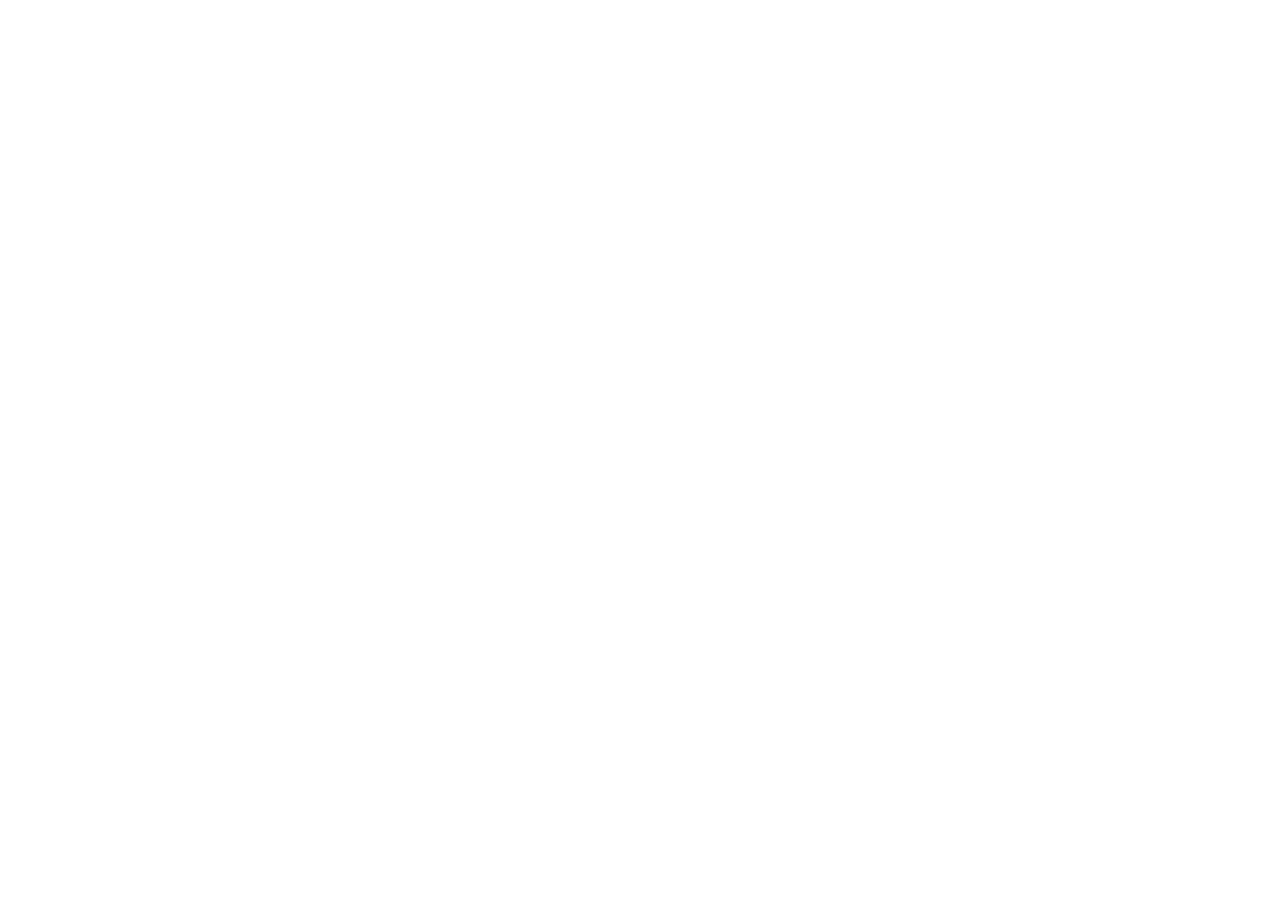
==== tp4_AguirreDiego/src/main/resources/templates/index.html @ dc891790 "Se crea el proyecto para la primera parte del tp 4" ====
<!DOCTYPE html>
<html xmlns:th="http://www.thymeleaf.org" lang="es">
	<head>
		<meta charset="UTF-8">
		<meta name="viewport" content="width=device-width, initial-scale=1">
		<title>Inicio</title>
		<link th:rel="stylesheet" th:href="@{/webjars/bootstrap/css/bootstrap.min.css}">
		<link th:rel="stylesheet" th:href="@{/css/estilos.css}">
	</head>
	
	<body>
		
	
		<script type="text/javascript" th:src="@{/webjars/bootstrap/js/bootstrap.bundle.min.js}"></script>
	</body>
</html>
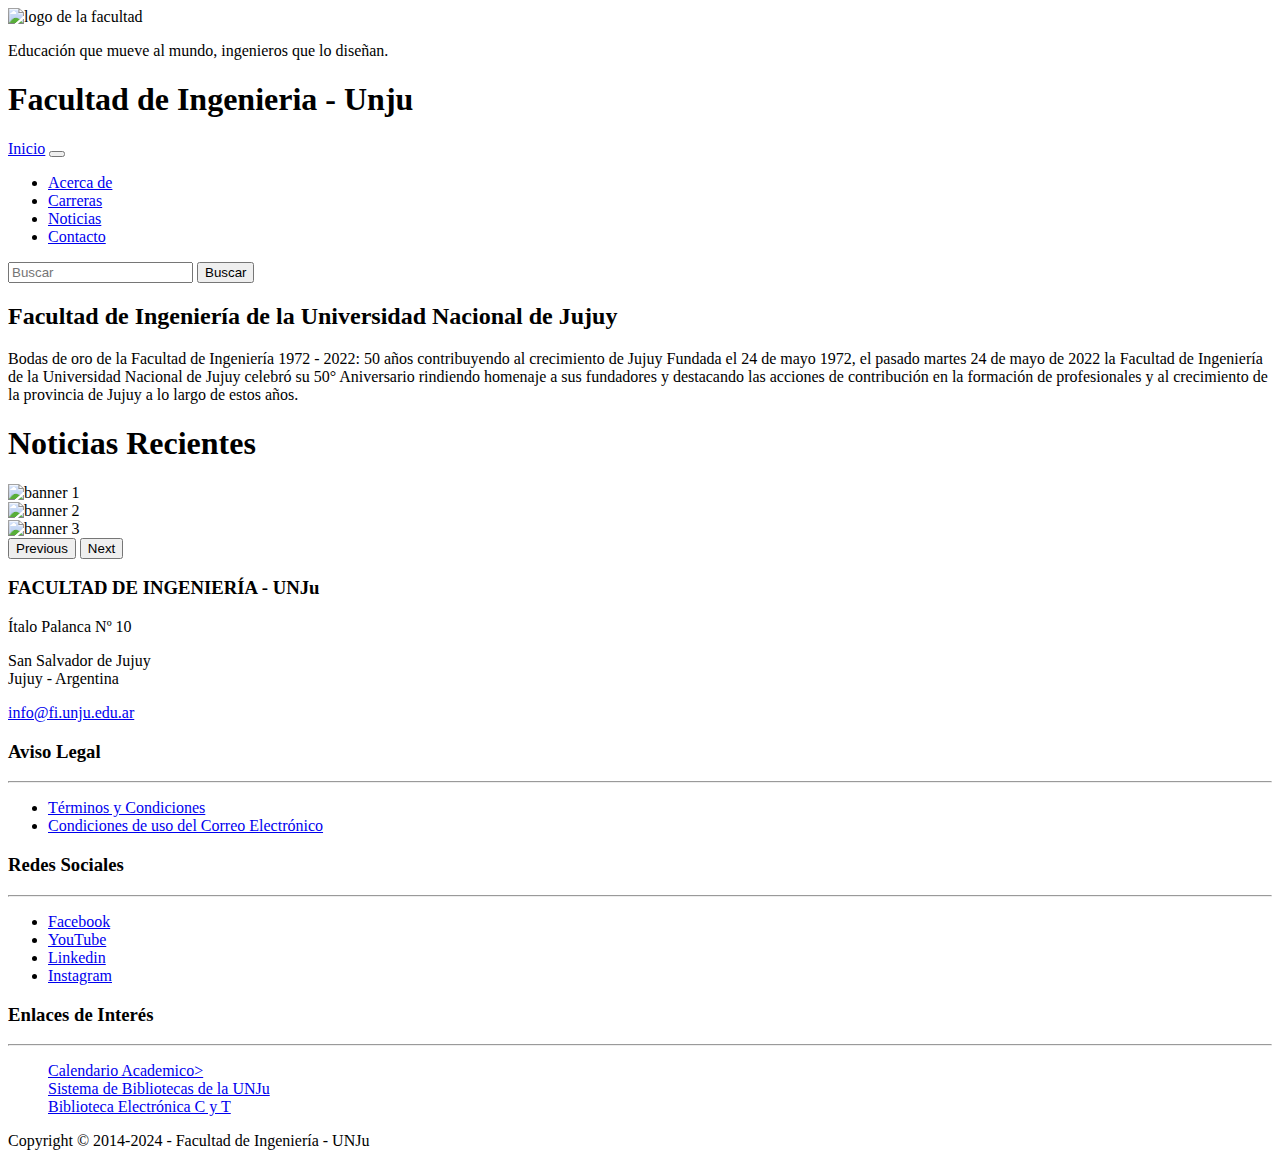
==== commit ffbf0416: "1er parte tp 4 terminado - Aguirre Diego" ====
--- a/tp4_AguirreDiego/src/main/resources/templates/index.html
+++ b/tp4_AguirreDiego/src/main/resources/templates/index.html
@@ -1,16 +1,137 @@
 <!DOCTYPE html>
-<html xmlns:th="http://www.thymeleaf.org" lang="es">
+<html lang="es">
 	<head>
 		<meta charset="UTF-8">
 		<meta name="viewport" content="width=device-width, initial-scale=1">
 		<title>Inicio</title>
-		<link th:rel="stylesheet" th:href="@{/webjars/bootstrap/css/bootstrap.min.css}">
-		<link th:rel="stylesheet" th:href="@{/css/estilos.css}">
+		<link rel="stylesheet" href="https://cdnjs.cloudflare.com/ajax/libs/font-awesome/6.5.2/css/all.min.css" integrity="sha512-SnH5WK+bZxgPHs44uWIX+LLJAJ9/2PkPKZ5QiAj6Ta86w+fsb2TkcmfRyVX3pBnMFcV7oQPJkl9QevSCWr3W6A==" crossorigin="anonymous" referrerpolicy="no-referrer" />
+		<link th:rel="stylesheet" data-th-href="@{/webjars/bootstrap/css/bootstrap.min.css}">
+		<link th:rel="stylesheet" data-th-href="@{/css/estilos.css}">
+		<link rel="stylesheet" href="/css/estilos.css">
 	</head>
-	
 	<body>
+			<header>
+				<div class="row">
+					<div class="col-2 bg-light  text-center logo">
+						<img alt="logo de la facultad" src="/img/fi-logo2.jpeg" class="img-fluid"><br>
+						<p>Educación que mueve al mundo, ingenieros que lo diseñan.</p>
+					</div>
+				
+					<div class="col-10 bg-secondary">
+						<h1 class="container">Facultad de Ingenieria - Unju</h1>
+						<nav class="navbar navbar-expand-lg bg-secondary ">
+						  <div class="container-fluid">
+						    <a class="navbar-brand" href="#">Inicio</a>
+						    <button class="navbar-toggler" type="button" data-bs-toggle="collapse" data-bs-target="#navbarSupportedContent" aria-controls="navbarSupportedContent" aria-expanded="false" aria-label="Toggle navigation">
+						      <span class="navbar-toggler-icon"></span>
+						    </button>
+						    <div class="collapse navbar-collapse" id="navbarSupportedContent">
+						      <ul class="navbar-nav me-auto mb-2 mb-lg-0">
+						        <li class="nav-item">
+						          <a class="nav-link active" aria-current="page" href="#">Acerca de</a>
+						        </li>
+						        <li class="nav-item">
+						          <a class="nav-link active" aria-current="page" href="#">Carreras</a>
+						        </li>
+						        <li class="nav-item">
+						          <a class="nav-link active" aria-current="page" href="#">Noticias</a>
+						        </li>
+						        <li class="nav-item">
+						          <a class="nav-link active" aria-current="page" href="#">Contacto</a>
+						        </li>
+						      </ul>
+						      <form class="d-flex" role="search">
+						        <input class="form-control me-2" type="search" placeholder="Buscar" aria-label="search">
+						        <button class="btn btn-outline-success text-bg-dark" type="submit">Buscar</button>
+						      </form>
+						    </div>
+						  </div>
+						</nav>
+					</div>
+				</div>
+			</header>
+			
+				<div class= "menu border border-dark-subtle">
+					<main>
+						<h2 >Facultad de Ingeniería de la Universidad Nacional de Jujuy</h2>
+						<p>
+							Bodas de oro de la Facultad de Ingeniería 1972 - 2022: 
+							50 años contribuyendo al crecimiento de Jujuy
+							Fundada el 24 de mayo 1972, el pasado martes 24 de mayo de 2022
+							la Facultad de Ingeniería de la Universidad Nacional de Jujuy celebró 
+							su 50° Aniversario rindiendo homenaje a sus fundadores y destacando las acciones 
+							de contribución en la formación de profesionales y al crecimiento 
+							de la provincia de Jujuy a lo largo de estos años.
+						</p>
+					</main>
+				</div>
+			
+					<div id="carouselExample" class="carousel slide">
+						<h1>Noticias Recientes</h1>
+					  <div class="carousel-inner">
+					    <div class="carousel-item active img-fluid">
+					      <img src="https://fi.unju.edu.ar/cache/lofthumbs/750x330-cafi-2021.jpg" class="d-block w-100" alt="banner 1">
+					    </div>
+					    <div class="carousel-item img-fluid">
+					      <img src="https://fi.unju.edu.ar/cache/lofthumbs/750x330-cafi-2021.jpg" class="d-block w-100" alt="banner 2">
+					    </div>
+					    <div class="carousel-item img-fluid">
+					      <img src="https://fi.unju.edu.ar/cache/lofthumbs/750x330-cafi-2021.jpg" class="d-block w-100" alt="banner 3">
+					    </div>
+					  </div>
+					  <button class="carousel-control-prev" type="button" data-bs-target="#carouselExample" data-bs-slide="prev">
+					    <span class="carousel-control-prev-icon" aria-hidden="true"></span>
+					    <span class="visually-hidden">Previous</span>
+					  </button>
+					  <button class="carousel-control-next" type="button" data-bs-target="#carouselExample" data-bs-slide="next">
+					    <span class="carousel-control-next-icon" aria-hidden="true"></span>
+					    <span class="visually-hidden">Next</span>
+					  </button>
+					</div>
+				
 		
-	
-		<script type="text/javascript" th:src="@{/webjars/bootstrap/js/bootstrap.bundle.min.js}"></script>
+				<aside>
+					<div class="aside"  >
+					<div class="row">
+						<div class="col-sm-4 col-md-4 mgbot-20">
+						<h3>FACULTAD DE INGENIERÍA - UNJu</h3>
+						<p><i class="fa fa-map"> </i>Ítalo Palanca Nº 10</p>
+						<p><i class="fa fa-globe"> </i>San Salvador de Jujuy<br />Jujuy - Argentina</p>
+						<p><i class="fa fa-envelope"> </i><a href="mailto:info@fi.unju.edu.ar">info@fi.unju.edu.ar</a></p>
+						<h3>Aviso Legal</h3>
+						<hr />
+						<ul>
+						<li><a href="#">Términos y Condiciones</a></li>
+						<li><a href="#">Condiciones de uso del Correo Electrónico</a></li>
+						</ul>
+						</div>
+						<div class="col-sm-4 col-md-4 mgbot-20">
+						<h3>Redes Sociales</h3>
+						<hr />
+						<ul>
+						<li><a href="https://www.facebook.com/fiunju/" target="_blank" rel="noopener noreferrer">Facebook</a></li>
+						<li><a href="https://www.youtube.com/channel/UCgS9XJlKKSYI1oJ4lIOo77A" target="_blank" rel="noopener noreferrer">YouTube</a></li>
+						<li><a href="https://www.linkedin.com/school/facultad-de-ingenieria-unju" target="_blank" rel="noopener noreferrer">Linkedin</a></li>
+						<li><a href="https://www.instagram.com/fiunju/" target="_blank" rel="noopener noreferrer">Instagram</a></li>
+						</ul>
+						</div>
+						<div class="col-sm-4 col-md-4 mgbot-20">
+						<h3 >Enlaces de Interés</h3>
+						<hr />
+						<ul style="list-style: none;">
+						<li><a href="#" >Calendario Academico></li>
+						<li><a href="#" >Sistema de Bibliotecas de la UNJu</a></li>
+						<li><a href="#" >Biblioteca Electrónica C y T</a></li>
+						</div>
+					</div>
+					</div>
+					<footer class="footer">
+						<p>Copyright © 2014-2024 - Facultad de Ingeniería - UNJu</p>
+					</footer>
+				</aside>
+			
+		</div>
+		
+		<script type="text/javascript" data-th-src="@{/webjars/bootstrap/js/bootstrap.bundle.min.js}"></script>
 	</body>
 </html>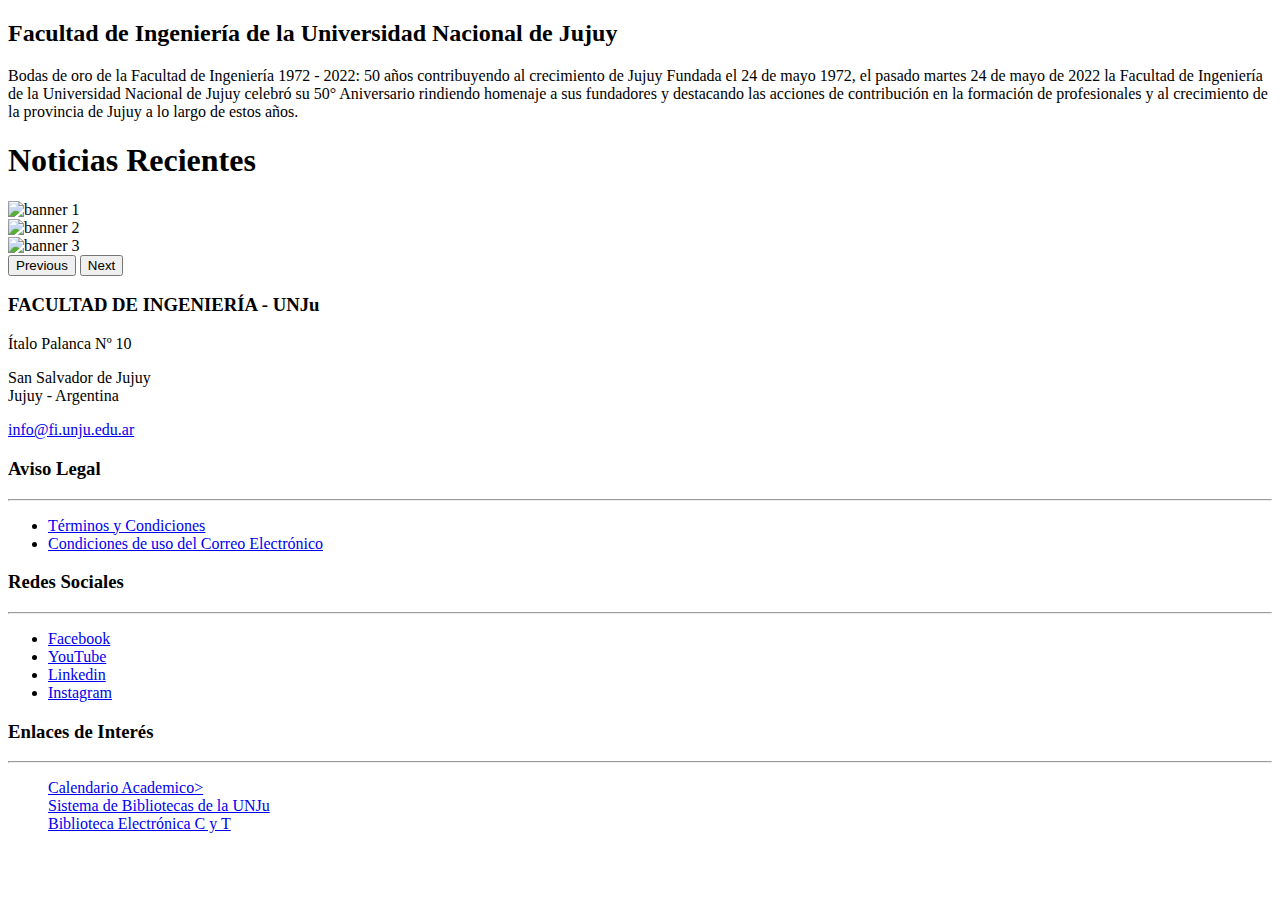
==== commit a796f483: "Creación de los archivos header.html y footer.html. Creacion del paquete CollectionCarrera con su Ar" ====
--- a/tp4_AguirreDiego/src/main/resources/templates/index.html
+++ b/tp4_AguirreDiego/src/main/resources/templates/index.html
@@ -1,5 +1,5 @@
 <!DOCTYPE html>
-<html lang="es">
+<html xmlns:th="http://www.thymeleaf.org"  lang="es">
 	<head>
 		<meta charset="UTF-8">
 		<meta name="viewport" content="width=device-width, initial-scale=1">
@@ -10,46 +10,7 @@
 		<link rel="stylesheet" href="/css/estilos.css">
 	</head>
 	<body>
-			<header>
-				<div class="row">
-					<div class="col-2 bg-light  text-center logo">
-						<img alt="logo de la facultad" src="/img/fi-logo2.jpeg" class="img-fluid"><br>
-						<p>Educación que mueve al mundo, ingenieros que lo diseñan.</p>
-					</div>
-				
-					<div class="col-10 bg-secondary">
-						<h1 class="container">Facultad de Ingenieria - Unju</h1>
-						<nav class="navbar navbar-expand-lg bg-secondary ">
-						  <div class="container-fluid">
-						    <a class="navbar-brand" href="#">Inicio</a>
-						    <button class="navbar-toggler" type="button" data-bs-toggle="collapse" data-bs-target="#navbarSupportedContent" aria-controls="navbarSupportedContent" aria-expanded="false" aria-label="Toggle navigation">
-						      <span class="navbar-toggler-icon"></span>
-						    </button>
-						    <div class="collapse navbar-collapse" id="navbarSupportedContent">
-						      <ul class="navbar-nav me-auto mb-2 mb-lg-0">
-						        <li class="nav-item">
-						          <a class="nav-link active" aria-current="page" href="#">Acerca de</a>
-						        </li>
-						        <li class="nav-item">
-						          <a class="nav-link active" aria-current="page" href="#">Carreras</a>
-						        </li>
-						        <li class="nav-item">
-						          <a class="nav-link active" aria-current="page" href="#">Noticias</a>
-						        </li>
-						        <li class="nav-item">
-						          <a class="nav-link active" aria-current="page" href="#">Contacto</a>
-						        </li>
-						      </ul>
-						      <form class="d-flex" role="search">
-						        <input class="form-control me-2" type="search" placeholder="Buscar" aria-label="search">
-						        <button class="btn btn-outline-success text-bg-dark" type="submit">Buscar</button>
-						      </form>
-						    </div>
-						  </div>
-						</nav>
-					</div>
-				</div>
-			</header>
+			<header data-th-replace="~{/layouts/header :: header}"></header>
 			
 				<div class= "menu border border-dark-subtle">
 					<main>
@@ -125,9 +86,7 @@
 						</div>
 					</div>
 					</div>
-					<footer class="footer">
-						<p>Copyright © 2014-2024 - Facultad de Ingeniería - UNJu</p>
-					</footer>
+					<footer data-th-replace="~{/layouts/footer :: footer}"></footer>
 				</aside>
 			
 		</div>
